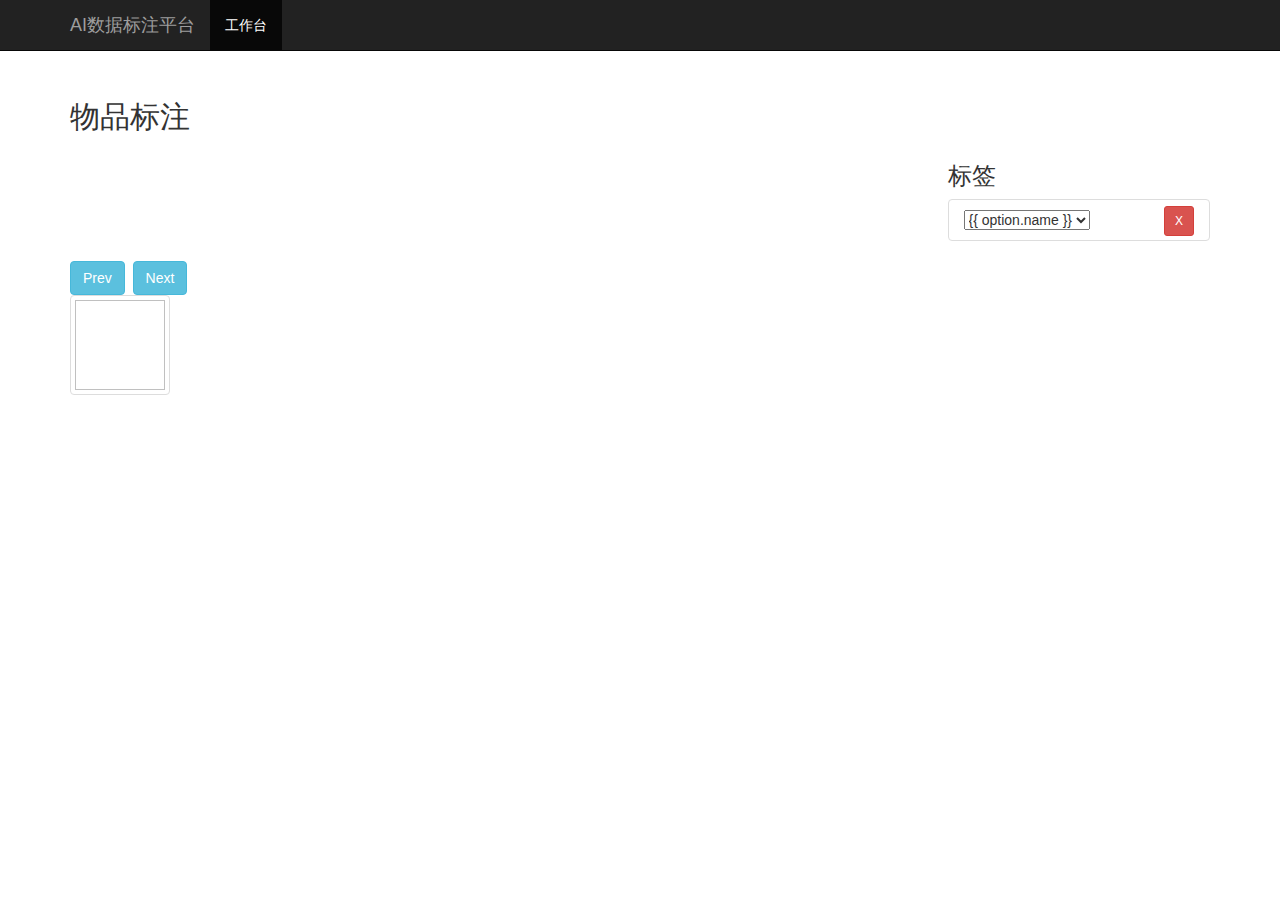
==== templates/workspace.html @ 550f4701 "lipeipei" ====
<!doctype html>
<html lang="en" xmlns:v-on="http://www.w3.org/1999/xhtml" xmlns:v-bind="http://www.w3.org/1999/xhtml">
  <head>
    <meta charset="utf-8">
    <meta http-equiv="X-UA-Compatible" content="IE=edge">
    <meta name="viewport" content="width=device-width, initial-scale=1">
    <meta name="description" content="">
    <meta name="author" content="">
    <title>AI数据标注平台</title>

    <!-- Bootstrap core CSS -->
    <link href="/static/bootstrap.min.css" rel="stylesheet">

    <!-- Custom styles for this template -->
    <link href="/static/starter-template.css" rel="stylesheet">
    <style type="text/css">
      body {
       padding-top: 80px;
      }
      .thumb_slider .img-thumbnail { width: 100px; height: 100px; margin-right: 10px; cursor: pointer; }
      .thumb_slider .img-thumbnail:hover { padding: 8px; }
      .thumb_slider .img-thumbnail.selected { border: 1px solid red; }

      .list-group-item:hover {
        color: #555;
        text-decoration: none;
        background-color: #f5f5f5;
      }

      #sidebar .list-group-item { cursor: pointer; }
      .list-group-item .btn-danger {margin-top: -4px;}
    </style>
  </head>

  <body>

    <nav class="navbar navbar-inverse navbar-fixed-top">
      <div class="container">
        <div class="navbar-header">
          <button type="button" class="navbar-toggle collapsed" data-toggle="collapse" data-target="#navbar" aria-expanded="false" aria-controls="navbar">
            <span class="sr-only">Toggle navigation</span>
            <span class="icon-bar"></span>
            <span class="icon-bar"></span>
            <span class="icon-bar"></span>
          </button>
          <a class="navbar-brand" href="#">AI数据标注平台</a>
        </div>
        <div id="navbar" class="collapse navbar-collapse">
          <ul class="nav navbar-nav">
            <li class="active"><a href="#">工作台</a></li>
          </ul>
        </div><!--/.nav-collapse -->
      </div>
    </nav>

    <div id="app" class="container">
      <h2>物品标注</h2>
      <div class="row">
        <div class="col-md-9">
          <div id="drawing"></div>
        </div>
        <div class="col-md-3">
          <div id="sidebar" style="margin-top: 10px">
            <h3>标签</h3>
            <div class="list-group" v-if="current_image">
              <div class="list-group-item" v-for="(mark, index) in current_image.marks" v-on:click="toggleMark(mark)" >
                <select @change="selectMarkCategory(current_image, mark, $event)">
                  <option v-for="option in mark_categories" v-bind:value="option.id">{{ option.name }}</option>
                </select>
                <button type="button" v-on:click="removeMark(current_image, mark, index)" class="btn btn-danger btn-sm pull-right" >X</button>
              </div>

            </div>

          </div><!-- /#sidebar -->
        </div>
      </div><!-- /row -->

      <div class="row">
        <div class="col-md-12">
            <button class="btn btn-info" onClick="document.location.reload()">Prev</button>&nbsp;
            <button class="btn btn-info" onClick="document.location.reload()">Next</button>

          <div class="thumb_slider">
            <img v-for="(image_object, index) in images" v-bind:src="image_object.thumb_url" class="img-thumbnail" v-bind:class="{ selected: current_image && image_object.thumb_url == current_image.thumb_url  }"  v-on:click="selectImage(image_object)" />  
          </div>
          
        </div>  
      </div><!-- /row -->

    </div><!-- /.container -->


    <!-- Bootstrap core JavaScript
    ================================================== -->
    <!-- Placed at the end of the document so the pages load faster -->
    
    <script src="/static/vue.js"></script>
    <script src="/static/svg.js"></script>
    <script src="/static/axios.min.js"></script>
    <script src="/space"></script>

  </body>
</html>
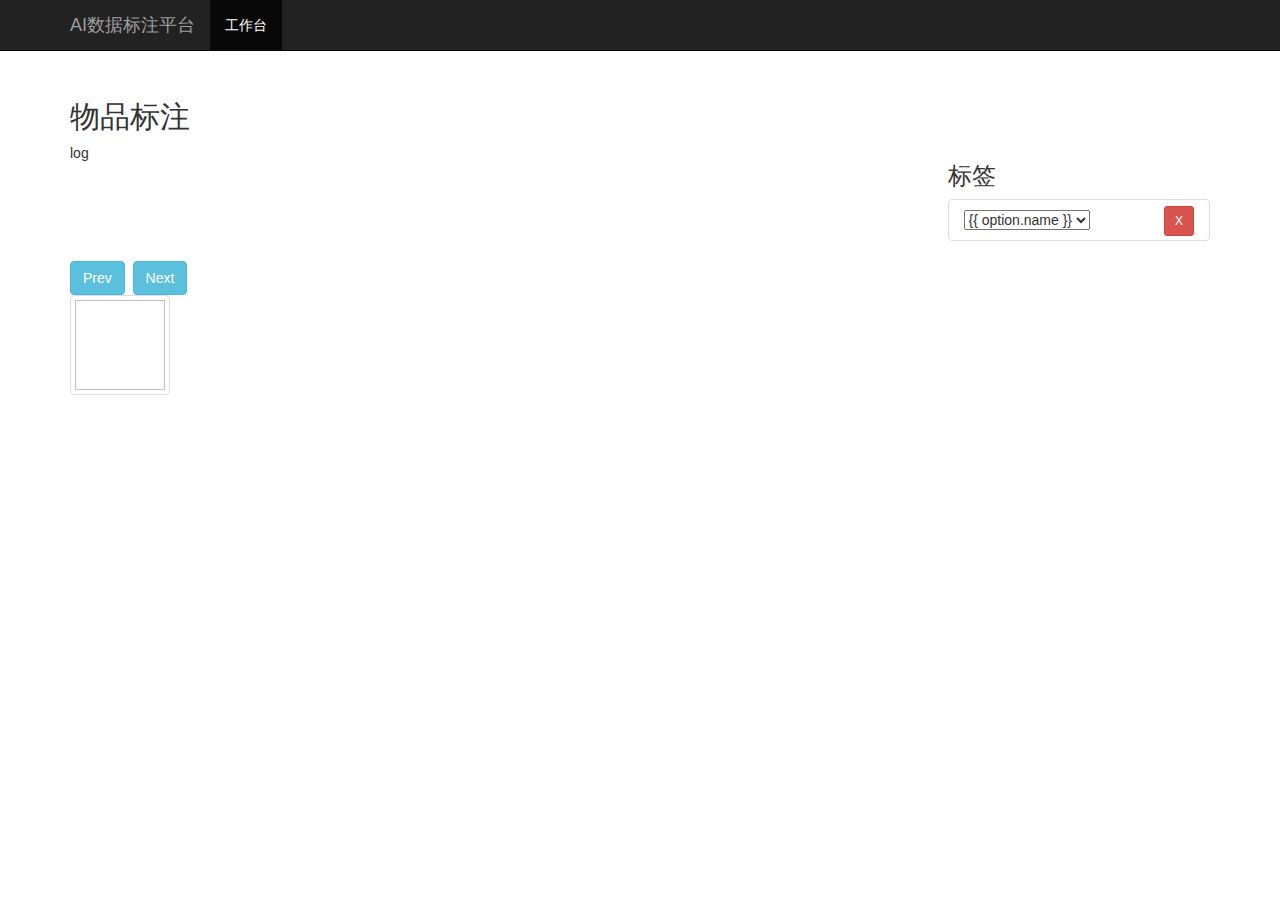
==== commit 76101309: "lipeipei" ====
--- a/templates/workspace.html
+++ b/templates/workspace.html
@@ -59,6 +59,7 @@
       <div class="row">
         <div class="col-md-9">
           <div id="drawing"></div>
+            <p v-on:click="show_marks">log<br> </p>
         </div>
         <div class="col-md-3">
           <div id="sidebar" style="margin-top: 10px">
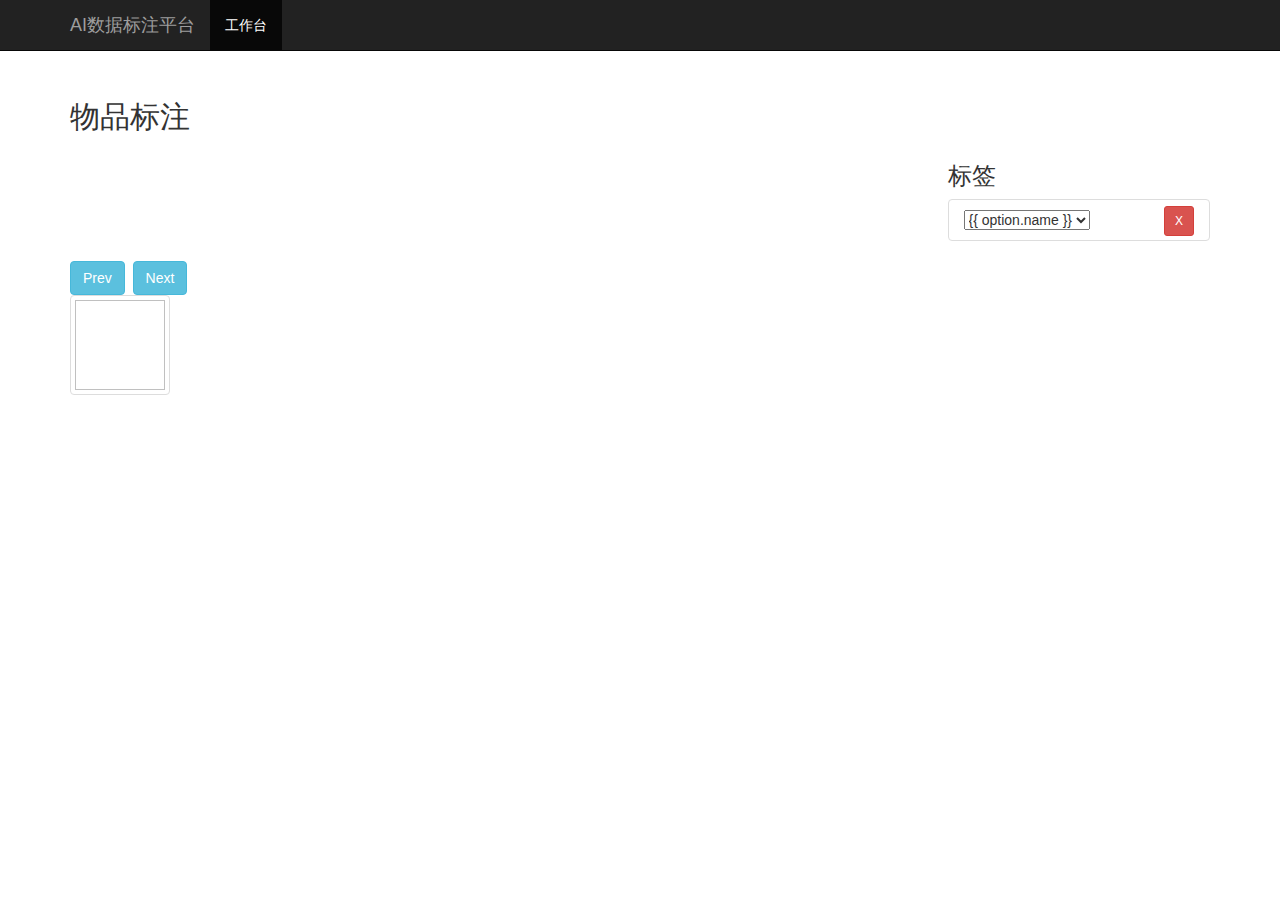
==== commit e909baef: "Add mark from txt" ====
--- a/templates/workspace.html
+++ b/templates/workspace.html
@@ -59,7 +59,7 @@
       <div class="row">
         <div class="col-md-9">
           <div id="drawing"></div>
-            <p v-on:click="show_marks">log<br> </p>
+
         </div>
         <div class="col-md-3">
           <div id="sidebar" style="margin-top: 10px">
@@ -67,7 +67,7 @@
             <div class="list-group" v-if="current_image">
               <div class="list-group-item" v-for="(mark, index) in current_image.marks" v-on:click="toggleMark(mark)" >
                 <select @change="selectMarkCategory(current_image, mark, $event)">
-                  <option v-for="option in mark_categories" v-bind:value="option.id">{{ option.name }}</option>
+                  <option v-for="option in mark_categories" v-bind:value="option.id"  :selected="option.id==mark.category_id" >{{ option.name }}</option>
                 </select>
                 <button type="button" v-on:click="removeMark(current_image, mark, index)" class="btn btn-danger btn-sm pull-right" >X</button>
               </div>
@@ -80,8 +80,8 @@
 
       <div class="row">
         <div class="col-md-12">
-            <button class="btn btn-info" onClick="document.location.reload()">Prev</button>&nbsp;
-            <button class="btn btn-info" onClick="document.location.reload()">Next</button>
+            <button class="btn btn-info" onClick="window.location.replace('http://127.0.0.1:5000/work')">Prev</button>&nbsp;
+            <button class="btn btn-info" onClick="document.location.replace('http://127.0.0.1:5000/work')">Next</button>
 
           <div class="thumb_slider">
             <img v-for="(image_object, index) in images" v-bind:src="image_object.thumb_url" class="img-thumbnail" v-bind:class="{ selected: current_image && image_object.thumb_url == current_image.thumb_url  }"  v-on:click="selectImage(image_object)" />  
